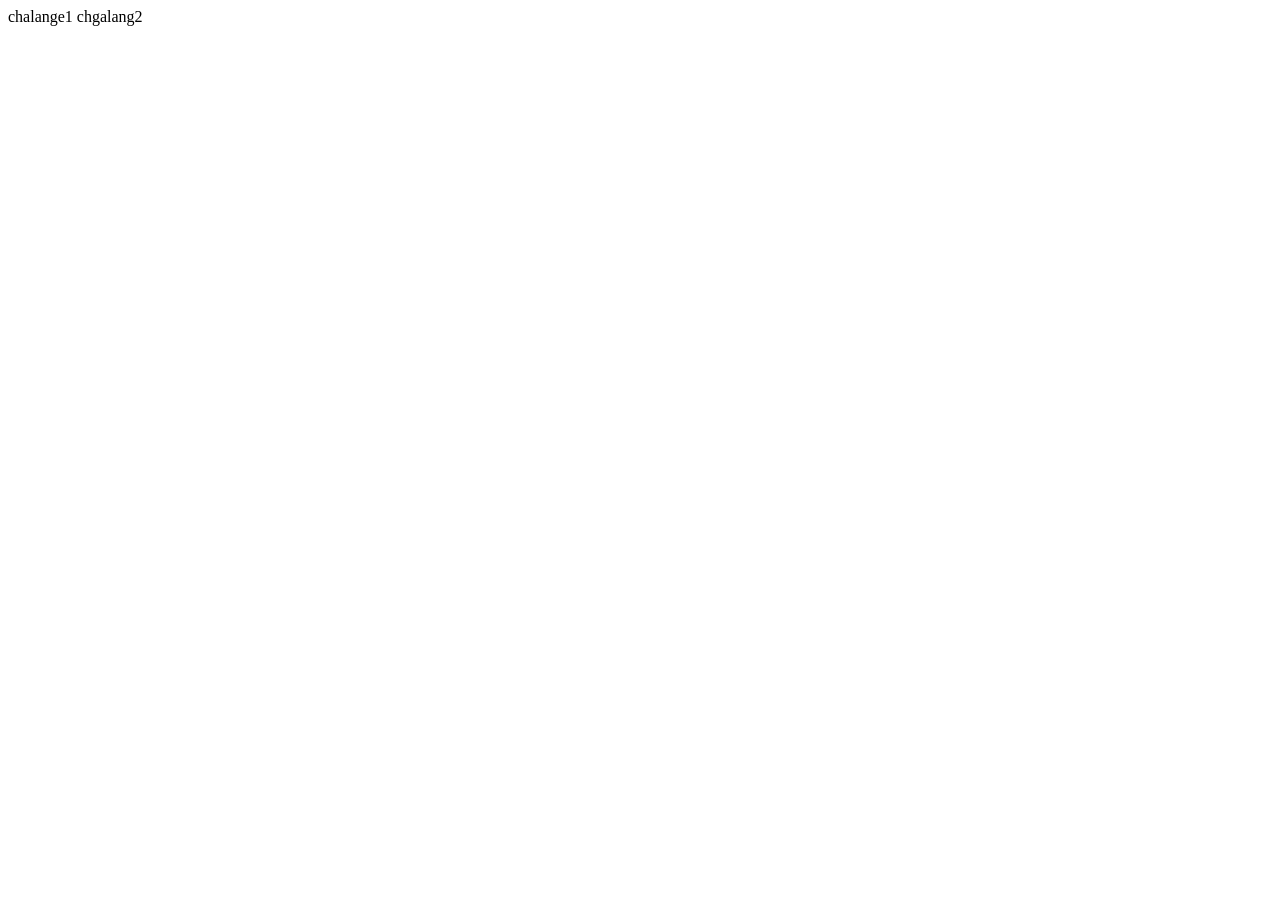
==== index.html @ f0233b46 "fkjasfdladsfjl" ====
<!doctype html>
<html lang="en">
  <head>
    <meta charset="UTF-8" />
    <meta name="viewport" content="width=device-width, initial-scale=1.0" />
    <title>Document</title>
  </head>
  <body>
    <link rel="stylesheet" href="/callenge1/index.html" >chalange1</link>
    <link rel="stylesheet" href="/callenge2/callenge2.html" >chgalang2</link>
  </body>
</html>
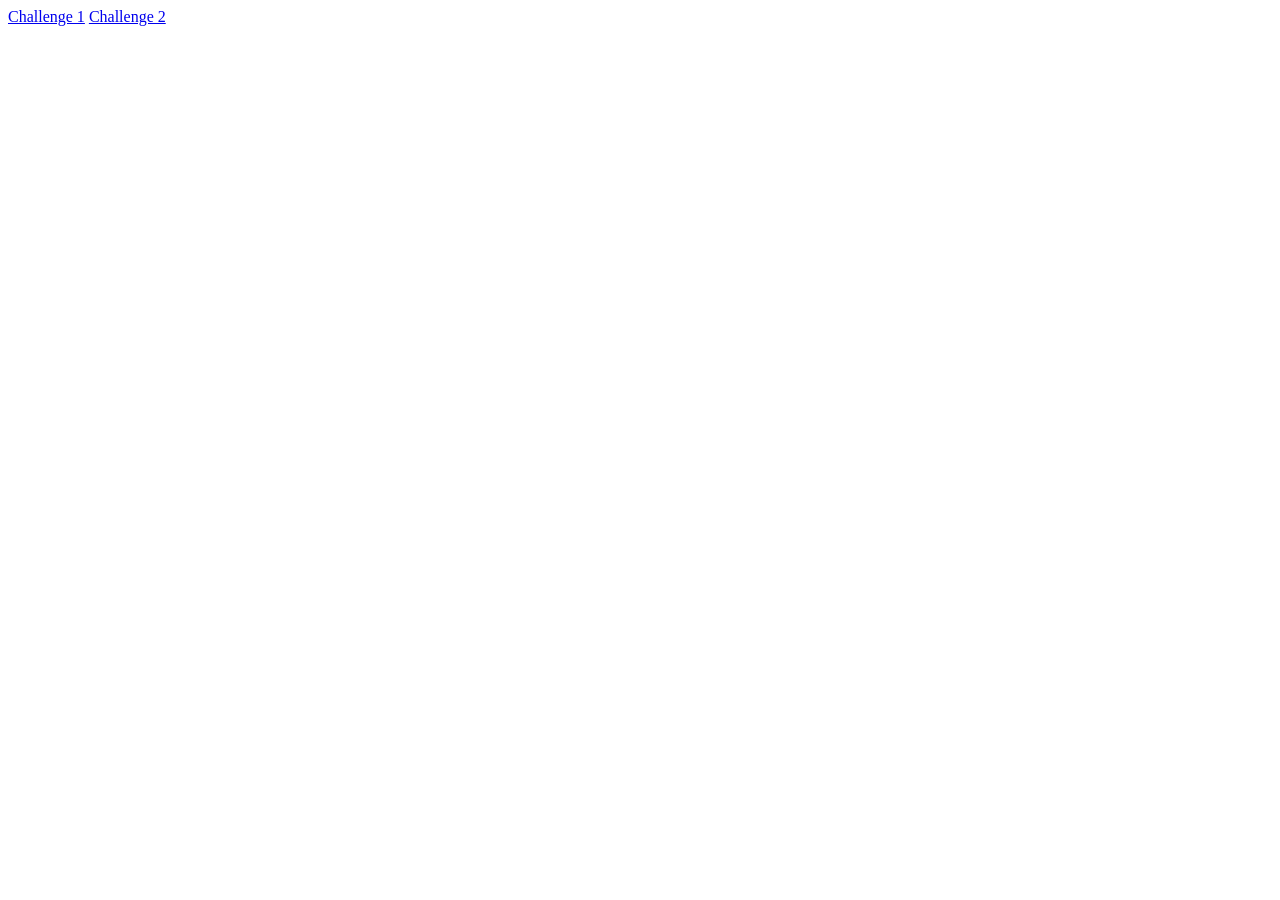
==== commit f93b796f: "idex html finished" ====
--- a/index.html
+++ b/index.html
@@ -6,7 +6,7 @@
     <title>Document</title>
   </head>
   <body>
-    <link rel="stylesheet" href="/callenge1/index.html" >chalange1</link>
-    <link rel="stylesheet" href="/callenge2/callenge2.html" >chgalang2</link>
+    <a href="/callenge1/index.html">Challenge 1</a>
+    <a href="/callenge2/callenge2.html">Challenge 2</a>
   </body>
 </html>
